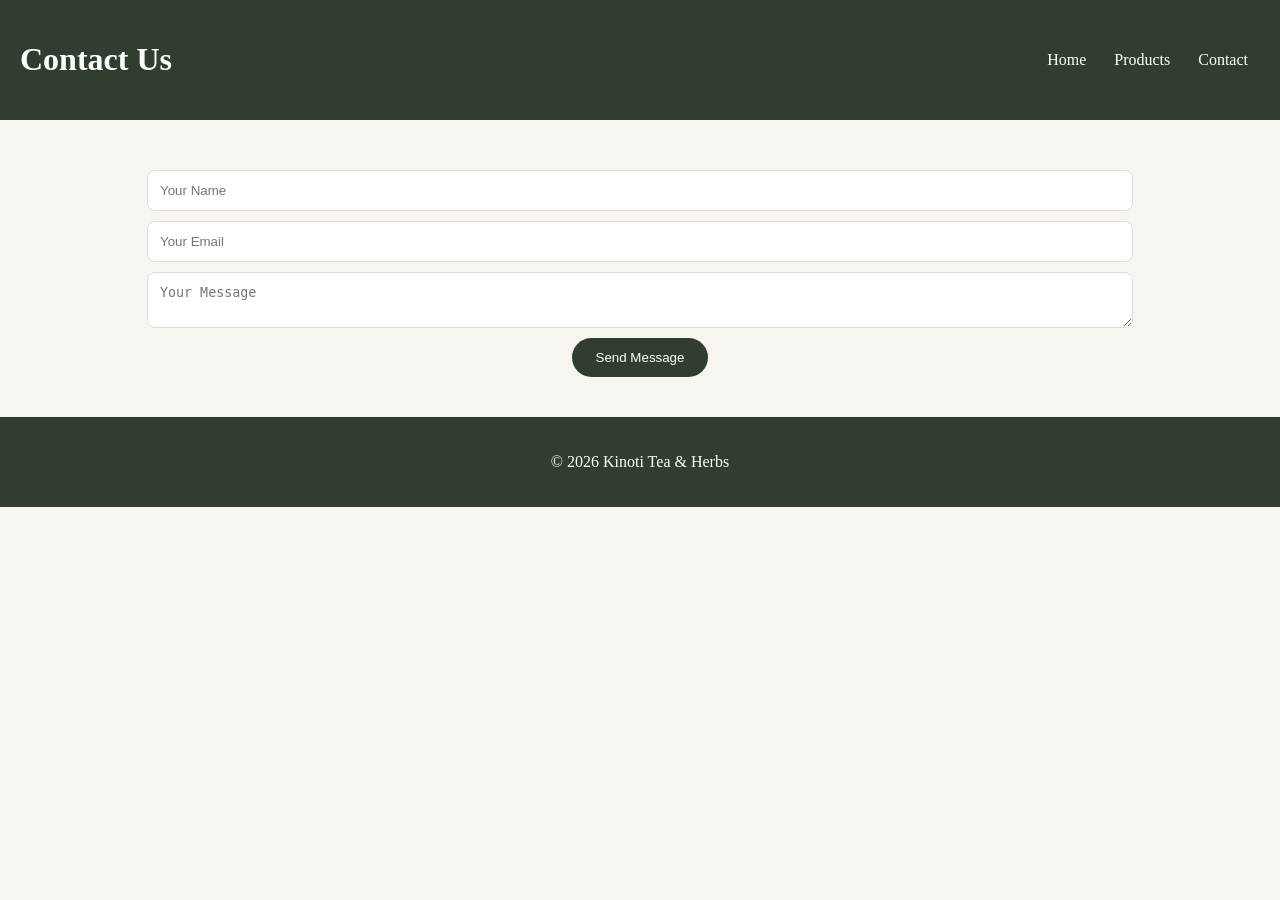
==== contacts.html @ 415cc8de "staging webpg" ====
<!DOCTYPE html>
<html lang="en">
<head>
  <meta charset="UTF-8">
  <meta name="viewport" content="width=device-width, initial-scale=1.0">
  <title>Contact - Kinoti Tea & Herbs</title>
  <link rel="stylesheet" href="style.css">
  <link rel="icon" href="imagess/Cup of Tea.jpeg">
</head>
<body>
  <header>
    <h1>Contact Us</h1>
    <nav>
      <a href="index.html">Home</a>
      <a href="products.html" target="_blank">Products </a>
      <a href="contacts.html" target="_blank">Contact</a>
    </nav>
  </header>

  <section class="contact">
    <form>
      <input type="text" placeholder="Your Name" required>
      <input type="email" placeholder="Your Email" required>
      <textarea placeholder="Your Message" required></textarea>
      <button type="submit">Send Message</button>
    </form>
  </section>

  <footer>
    <p>© 2026 Kinoti Tea & Herbs</p>
  </footer>
</body>
</html>
---- style.css ----
body {
  margin: 0;
  font-family: 'Georgia', serif;
  background: #f8f5f0;
  color: #2f3e2f;
}

header {
  display: flex;
  justify-content: space-between;
  align-items: center;
  padding: 20px;
  background: #2f3e2f;
  color: #fff;
}

nav a {
  margin: 0 12px;
  color: #fff;
  text-decoration: none;
  position: relative;
  transition: all 0.3s ease;
}

nav a::after {
  content: '';
  position: absolute;
  width: 0%;
  height: 2px;
  bottom: -4px;
  left: 0;
  background-color: #c5a880;
  transition: width 0.3s ease;
}

nav a:hover {
  color: #c5a880;
}
nav a:hover::after {
  width: 100%;
}

.hero {
  text-align: center;
  padding: 100px 20px;
  background: url('https://images.unsplash.com/photo-1509042239860-f550ce710b93') no-repeat center/cover;
  color: white;
}

.btn {
  background: #c5a880;
  padding: 12px 24px;
  color: white;
  text-decoration: none;
  border-radius: 30px;
  transition: all 0.3s ease;
  display: inline-block;
  letter-spacing: 1px;
}

.btn:hover {
  background: #a68b65;
  transform: translateY(-3px);
  box-shadow: 0 8px 20px rgba(197,168,128,0.4);
}

.about, .products, .contact {
  padding: 40px;
  text-align: center;
}

.card {
  background: white;
  padding: 20px;
  margin: 15px;
  display: inline-block;
  width: 200px;
  border-radius: 12px;
  box-shadow: 0 4px 10px rgba(0,0,0,0.08);
  transition: all 0.4s ease;
  position: relative;
  overflow: hidden;
}

.card::before {
  content: '';
  position: absolute;
  width: 100%;
  height: 100%;
  top: 0;
  left: -100%;
  background: linear-gradient(
    120deg,
    transparent,
    rgba(197,168,128,0.3),
    transparent
  );
  transition: 0.6s;
}


.card:hover {
  transform: translateY(-8px) scale(1.03);
  box-shadow: 0 10px 25px rgba(0,0,0,0.15);
}

.card:hover::before {
  left: 100%;
}


form input, form textarea {
  display: block;
  width: 80%;
  margin: 10px auto;
  padding: 12px;
  border: 1px solid #ddd;
  border-radius: 8px;
  transition: all 0.3s ease;
}

form input:focus, form textarea:focus {
  outline: none;
  border-color: #c5a880;
  box-shadow: 0 0 8px rgba(197,168,128,0.3);
}

button {
  background: #2f3e2f;
  color: white;
  padding: 12px 24px;
  border: none;
  border-radius: 25px;
  transition: all 0.3s ease;
  cursor: pointer;
}

button:hover {
  background: #1e2a1e;
  transform: translateY(-2px);
  box-shadow: 0 6px 15px rgba(0,0,0,0.2);
}

footer {
  text-align: center;
  padding: 20px;
  background: #2f3e2f;
  color: white;
}
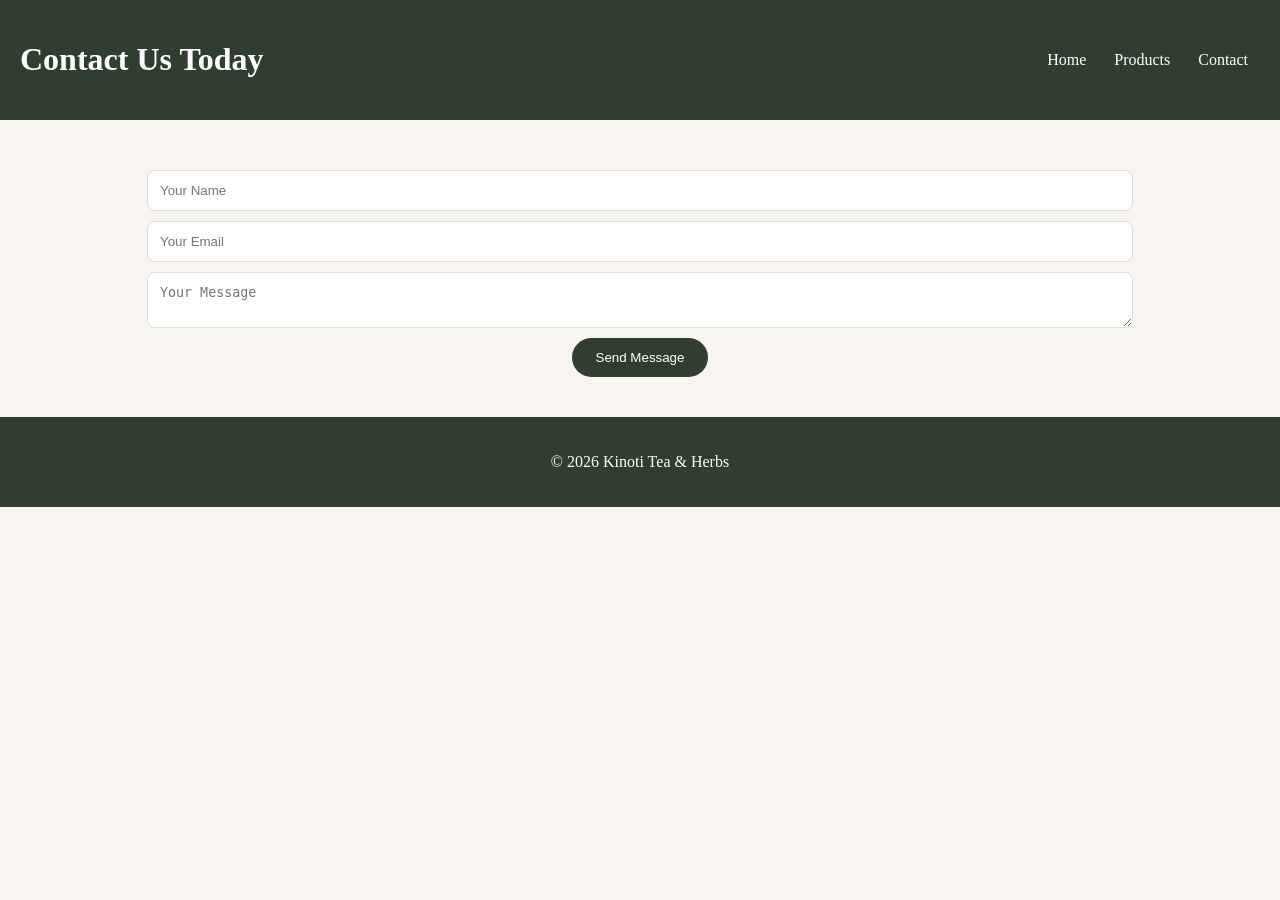
==== commit 7000abaf: "now one for the contacts too." ====
--- a/contacts.html
+++ b/contacts.html
@@ -9,7 +9,7 @@
 </head>
 <body>
   <header>
-    <h1>Contact Us</h1>
+    <h1>Contact Us Today</h1>
     <nav>
       <a href="index.html">Home</a>
       <a href="products.html" target="_blank">Products </a>
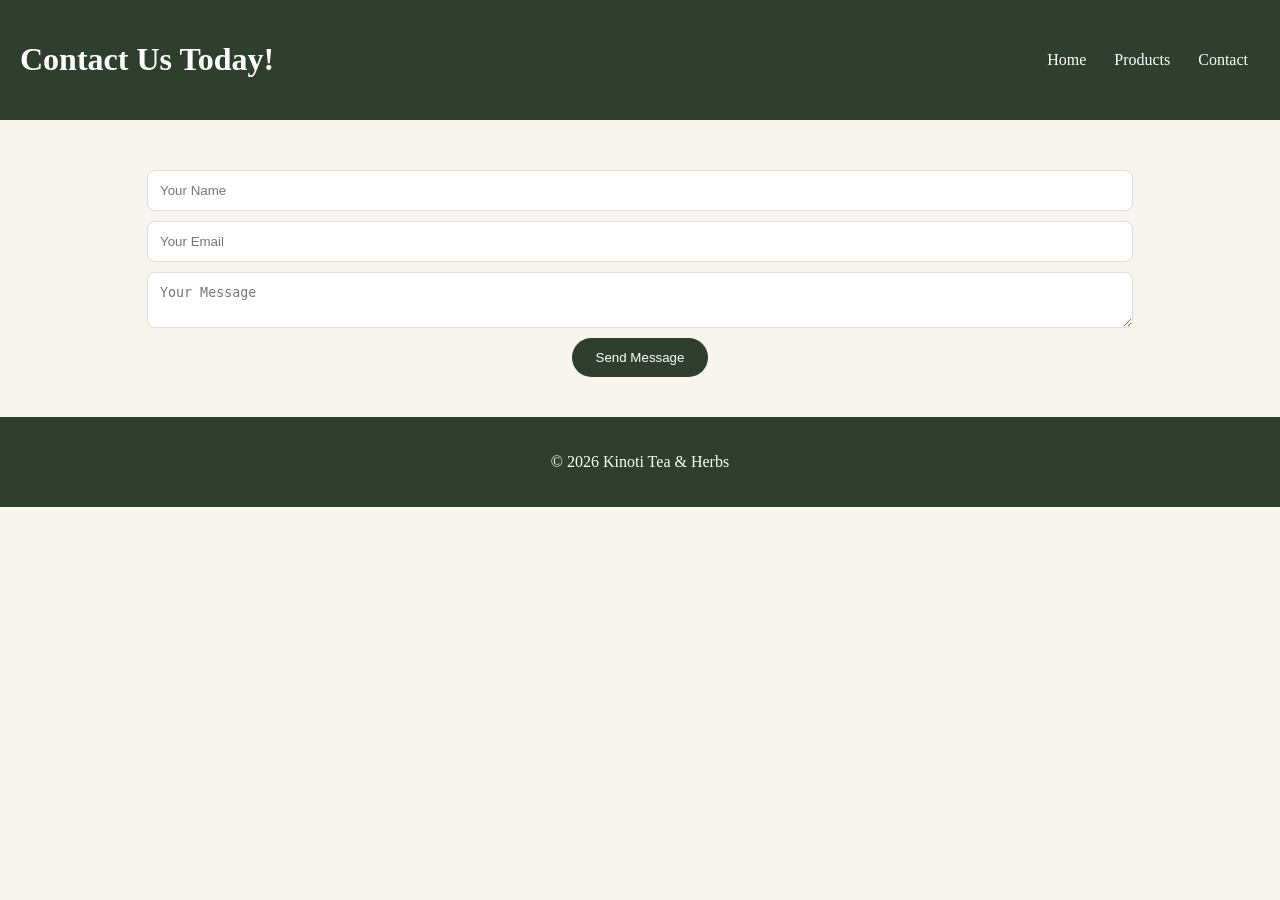
==== commit 6bfe03ea: "and finally!" ====
--- a/contacts.html
+++ b/contacts.html
@@ -9,7 +9,7 @@
 </head>
 <body>
   <header>
-    <h1>Contact Us Today</h1>
+    <h1>Contact Us Today!</h1>
     <nav>
       <a href="index.html">Home</a>
       <a href="products.html" target="_blank">Products </a>
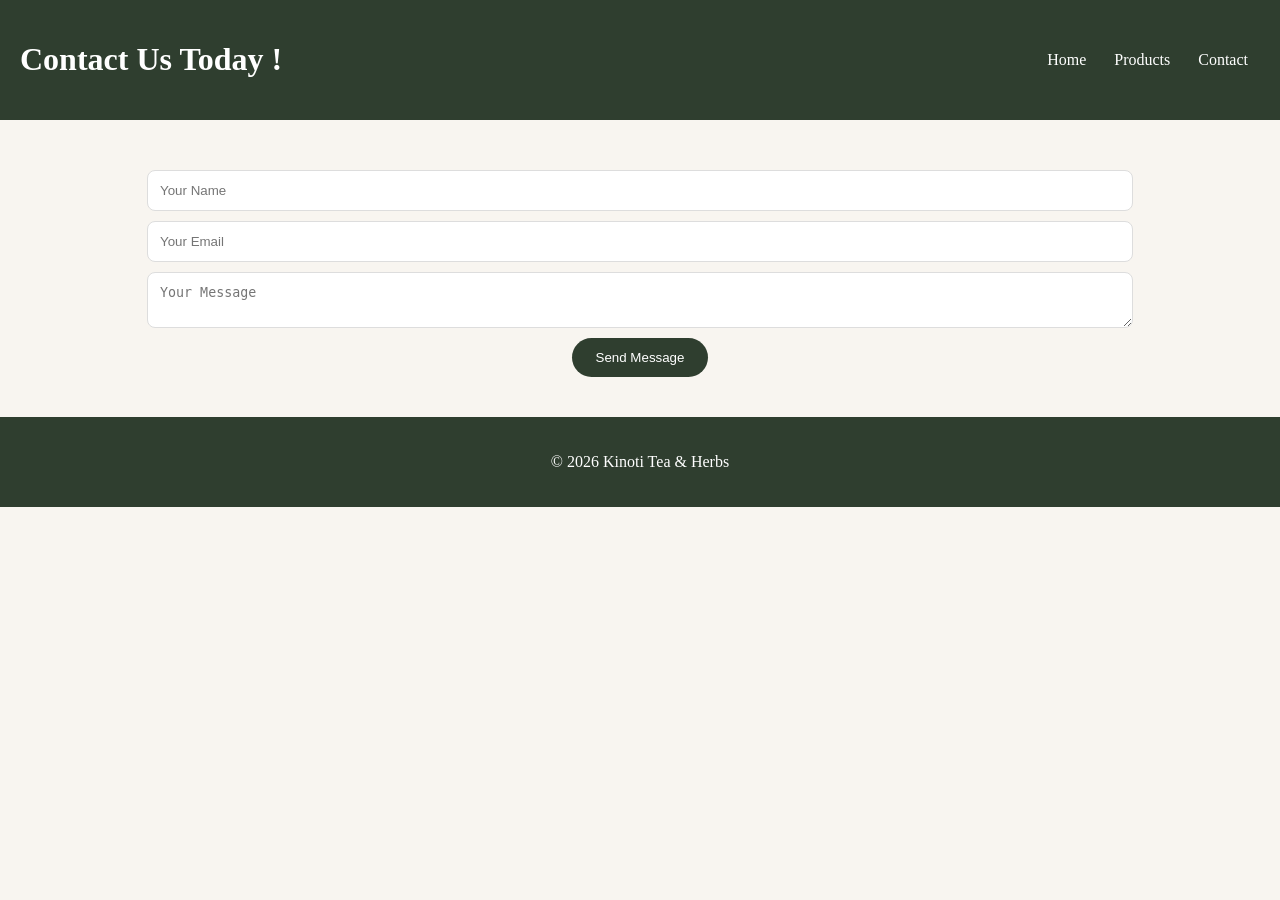
==== commit 152aa68a: "Finally almost!" ====
--- a/contacts.html
+++ b/contacts.html
@@ -9,7 +9,7 @@
 </head>
 <body>
   <header>
-    <h1>Contact Us Today!</h1>
+    <h1>Contact Us Today ! </h1>
     <nav>
       <a href="index.html">Home</a>
       <a href="products.html" target="_blank">Products </a>
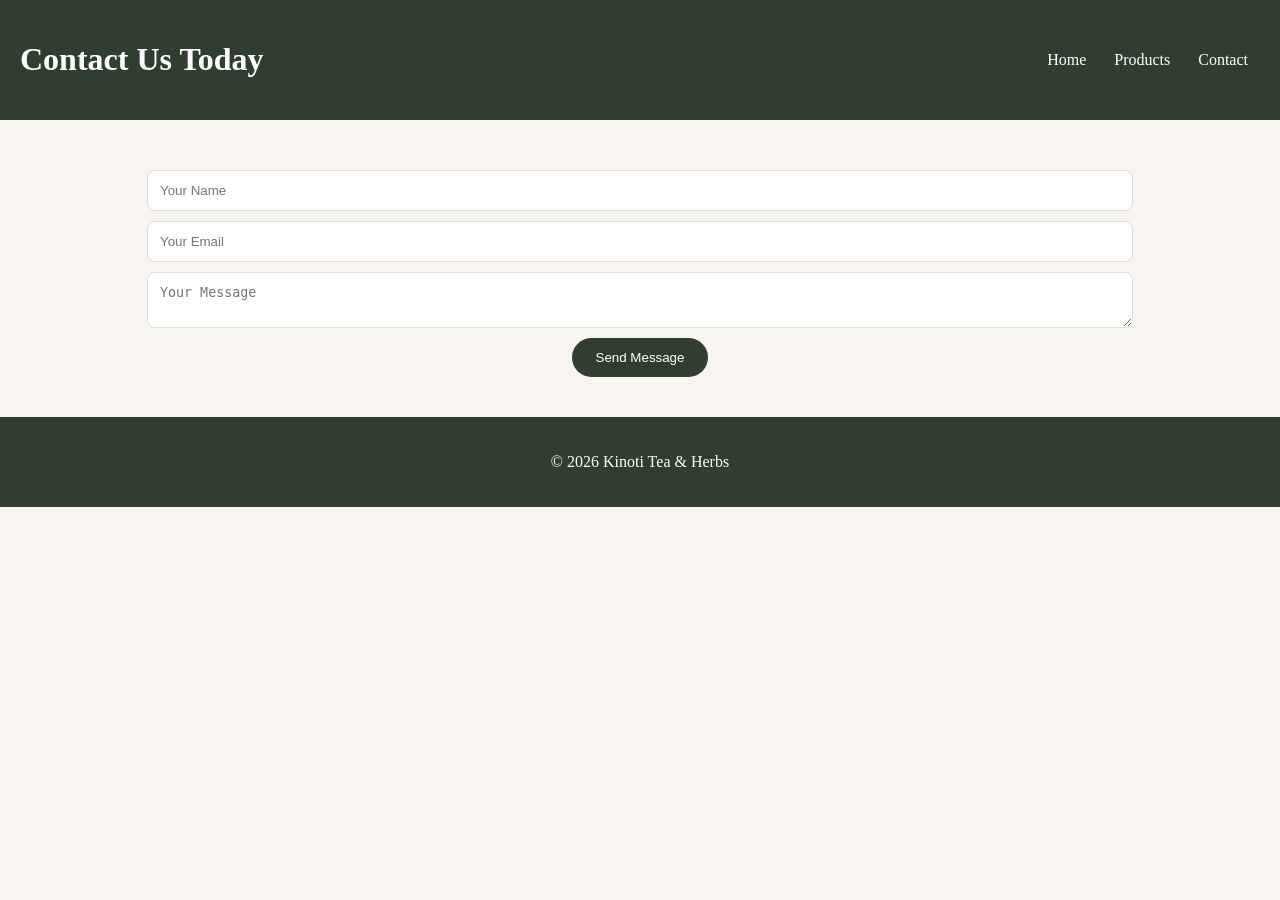
==== commit cf2c5833: "conclusion" ====
--- a/contacts.html
+++ b/contacts.html
@@ -9,7 +9,7 @@
 </head>
 <body>
   <header>
-    <h1>Contact Us Today ! </h1>
+    <h1>Contact Us Today</h1>
     <nav>
       <a href="index.html">Home</a>
       <a href="products.html" target="_blank">Products </a>
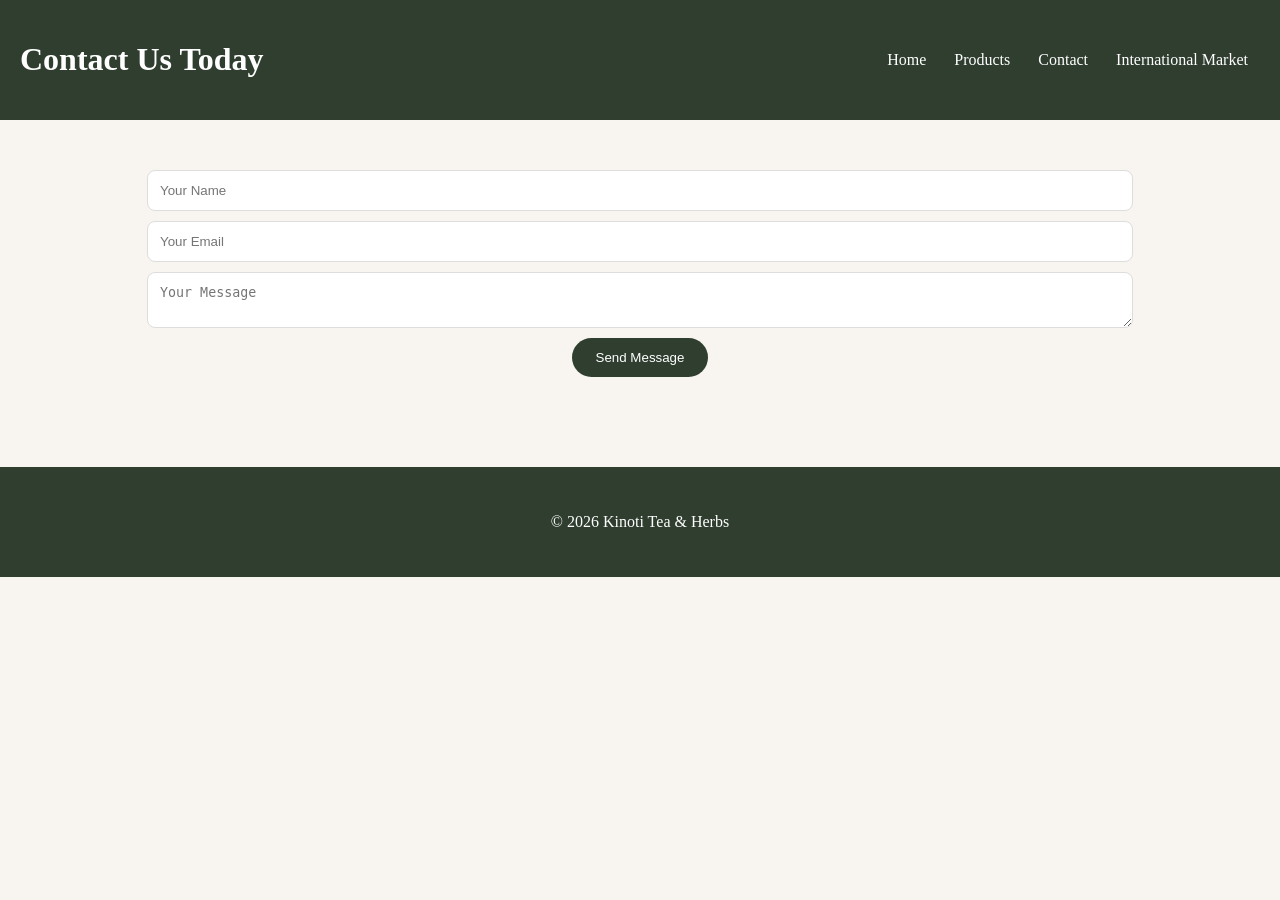
==== commit b08101c1: "more about international exports" ====
--- a/contacts.html
+++ b/contacts.html
@@ -13,8 +13,9 @@
     <nav>
       <a href="index.html">Home</a>
       <a href="products.html" target="_blank">Products </a>
-      <a href="contacts.html" target="_blank">Contact</a>
-    </nav>
+      <a href="contacts.html" >Contact</a>
+       <a href="intmarket.html" target="_blank">International Market</a>
+   
   </header>
 
   <section class="contact">
--- a/style.css
+++ b/style.css
@@ -1,128 +1,163 @@
 body {
-  margin: 0;
-  font-family: 'Georgia', serif;
-  background: #f8f5f0;
-  color: #2f3e2f;
+    margin: 0;
+    font-family: 'Georgia', serif;
+    background: #f8f5f0;
+    color: #2f3e2f;
+
 }
 
 header {
-  display: flex;
-  justify-content: space-between;
-  align-items: center;
-  padding: 20px;
-  background: #2f3e2f;
-  color: #fff;
+
+      display: flex;
+      justify-content: space-between;
+      align-items: center;
+      padding: 20px;
+      background: #2f3e2f;
+      color: #fff;
+
 }
 
 nav a {
-  margin: 0 12px;
-  color: #fff;
-  text-decoration: none;
-  position: relative;
-  transition: all 0.3s ease;
-}
+
+      margin: 0 12px;
+      color: #fff;
+      text-decoration: none;
+      position: relative;
+      transition: all 0.3s ease;
+
+}
+
 
 nav a::after {
-  content: '';
-  position: absolute;
-  width: 0%;
-  height: 2px;
-  bottom: -4px;
-  left: 0;
-  background-color: #c5a880;
-  transition: width 0.3s ease;
-}
+
+      content: '';
+      position: absolute;
+      width: 0%;
+      height: 2px;
+      bottom: -4px;
+      left: 0;
+      background-color: #c5a880;
+      transition: width 0.3s ease;
+    
+
+}
+
 
 nav a:hover {
-  color: #c5a880;
-}
+
+color: #c5a880;
+
+}
+
 nav a:hover::after {
-  width: 100%;
+
+width: 100%;
+
 }
 
 .hero {
-  text-align: center;
-  padding: 100px 20px;
-  background: url('https://images.unsplash.com/photo-1509042239860-f550ce710b93') no-repeat center/cover;
-  color: white;
+
+text-align: center;
+padding: 100px 20px;
+background: url('https://images.unsplash.com/photo-1509042239860-f550ce710b93') no-repeat center/cover;
+color: white;
+
 }
 
 .btn {
-  background: #c5a880;
-  padding: 12px 24px;
-  color: white;
-  text-decoration: none;
-  border-radius: 30px;
-  transition: all 0.3s ease;
-  display: inline-block;
-  letter-spacing: 1px;
+background: #c5a880;
+padding: 12px 24px;
+color: white;
+text-decoration: none;
+border-radius: 30px;
+transition: all 0.3s ease;
+display: inline-block;
+letter-spacing: 1px;
+
 }
 
 .btn:hover {
-  background: #a68b65;
-  transform: translateY(-3px);
-  box-shadow: 0 8px 20px rgba(197,168,128,0.4);
+
+background: #a68b65;
+transform: translateY(-3px);
+box-shadow: 0 8px 20px rgba(197,168,128,0.4);
+
 }
 
 .about, .products, .contact {
-  padding: 40px;
-  text-align: center;
+
+padding: 40px;
+text-align: center;
+
 }
 
 .card {
-  background: white;
-  padding: 20px;
-  margin: 15px;
-  display: inline-block;
-  width: 200px;
-  border-radius: 12px;
-  box-shadow: 0 4px 10px rgba(0,0,0,0.08);
-  transition: all 0.4s ease;
-  position: relative;
-  overflow: hidden;
+background: white;
+padding: 20px;
+margin: 15px;
+display: inline-block;
+width: 200px;
+border-radius: 12px;
+box-shadow: 0 4px 10px rgba(0,0,0,0.08);
+transition: all 0.4s ease;
+position: relative;
+overflow: hidden;
+
 }
 
 .card::before {
-  content: '';
-  position: absolute;
-  width: 100%;
-  height: 100%;
-  top: 0;
-  left: -100%;
-  background: linear-gradient(
-    120deg,
-    transparent,
-    rgba(197,168,128,0.3),
-    transparent
-  );
-  transition: 0.6s;
-}
-
+content: '';
+position: absolute;
+width: 100%;
+height: 100%;
+top: 0;
+left: -100%;
+background: linear-gradient(
+
+120deg,
+
+transparent,
+
+rgba(197,168,128,0.3),
+
+transparent
+
+);
+
+transition: 0.6s;
+
+}
 
 .card:hover {
-  transform: translateY(-8px) scale(1.03);
-  box-shadow: 0 10px 25px rgba(0,0,0,0.15);
+
+transform: translateY(-8px) scale(1.03);
+box-shadow: 0 10px 25px rgba(0,0,0,0.15);
+
 }
 
 .card:hover::before {
-  left: 100%;
-}
-
+left: 100%;
+
+}
 
 form input, form textarea {
-  display: block;
-  width: 80%;
-  margin: 10px auto;
-  padding: 12px;
-  border: 1px solid #ddd;
-  border-radius: 8px;
-  transition: all 0.3s ease;
+
+display: block;
+width: 80%;
+margin: 10px auto;
+padding: 12px;
+border: 1px solid #ddd;
+border-radius: 8px;
+transition: all 0.3s ease;
+
 }
 
 form input:focus, form textarea:focus {
-  outline: none;
-  border-color: #c5a880;
-  box-shadow: 0 0 8px rgba(197,168,128,0.3);
+
+outline: none;
+border-color: #c5a880;
+box-shadow: 0 0 8px rgba(197,168,128,0.3);
+
 }
 
 button {
@@ -133,17 +168,83 @@
   border-radius: 25px;
   transition: all 0.3s ease;
   cursor: pointer;
+
 }
 
 button:hover {
-  background: #1e2a1e;
-  transform: translateY(-2px);
-  box-shadow: 0 6px 15px rgba(0,0,0,0.2);
+background: #1e2a1e;
+transform: translateY(-2px);
+box-shadow: 0 6px 15px rgba(0,0,0,0.2);
+
+
+}
+
+
+.international-market {
+    max-width: 1000px;
+    margin: 40px auto;
+    padding: 0 20px;
+    line-height: 1.8;
+}
+
+
+.international-market h2 {
+    color: #2f3e2f;
+    font-size: 2rem;
+    margin-bottom: 20px;
+    position: relative;
+    display: inline-block;
+}
+
+
+.international-market h2::after {
+    content: '';
+    display: block;
+    width: 50px;
+    height: 3px;
+    background: #c5a880;
+    margin-top: 8px;
+}
+
+.international-market ul {
+    display: grid;
+    grid-template-columns: repeat(auto-fit, minmax(140px, 1fr));
+    gap: 20px;
+    padding: 0;
+    margin-top: 30px;
+    list-style: none;
+}
+
+.international-market li {
+    background: white;
+    padding: 15px;
+    text-align: center;
+    border-radius: 12px;
+    box-shadow: 0 4px 10px rgba(0,0,0,0.08);
+    border-bottom: 3px solid transparent;
+    transition: all 0.3s ease;
+    font-weight: bold;
+    color: #2f3e2f;
+}
+
+.international-market li:hover {
+    transform: translateY(-5px);
+    border-bottom: 3px solid #c5a880;
+    box-shadow: 0 8px 20px rgba(0,0,0,0.12);
+}
+
+.international-market:last-of-type {
+    background: #fff;
+    padding: 40px;
+    border-radius: 15px;
+    box-shadow: 0 4px 15px rgba(0,0,0,0.05);
+    margin-bottom: 80px;
 }
 
 footer {
-  text-align: center;
-  padding: 20px;
-  background: #2f3e2f;
-  color: white;
+    background: #2f3e2f;
+    color: #fff;
+    text-align: center;
+    padding: 30px;
+    margin-top: 50px;
 }
